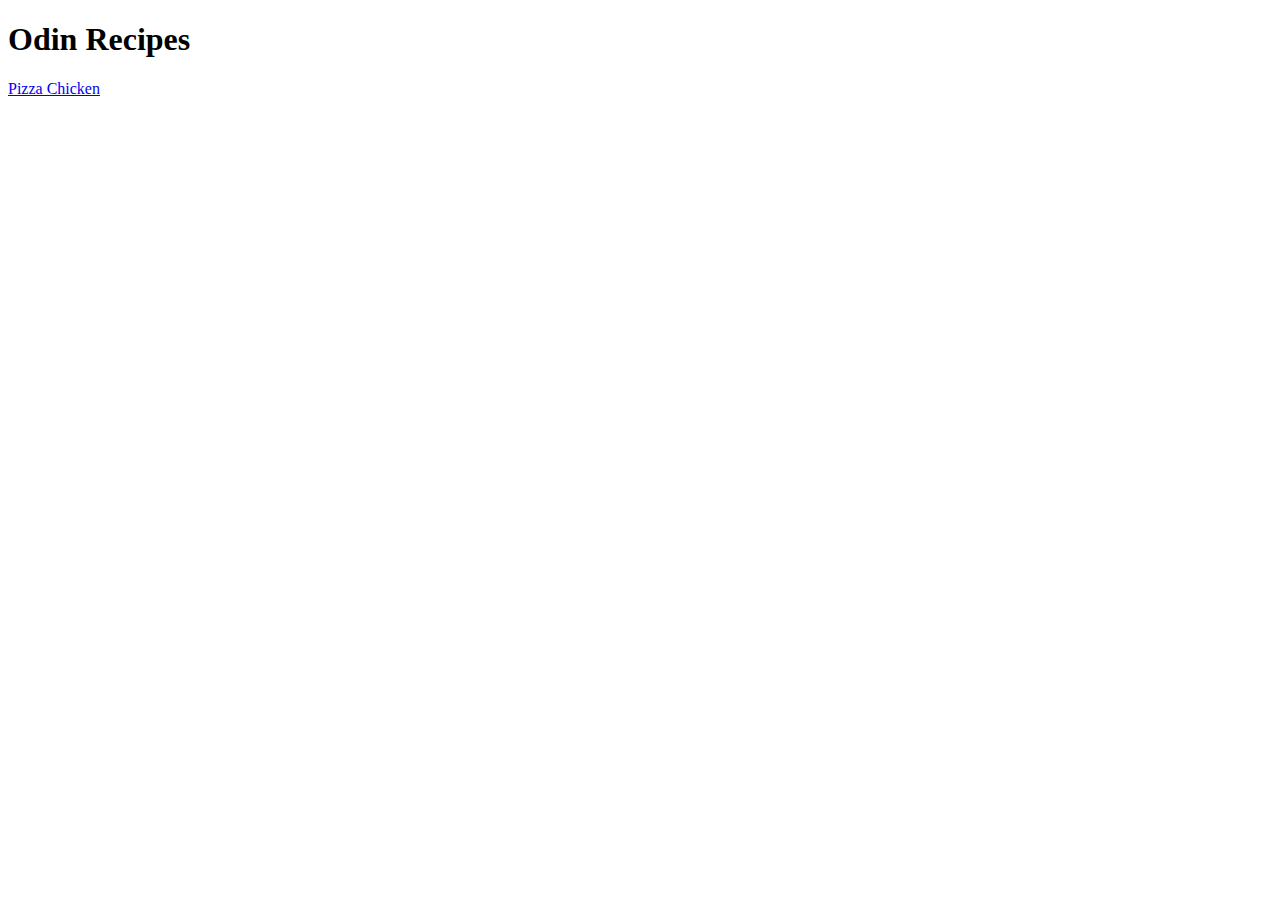
==== index.html @ a569bc1f "Add recipe 1" ====
<!DOCTYPE html>
<html lang=en>
    <head>
    <meta charset="UTF-8">
        <title>Main</title>
    </head>
    <body>
        <h1>Odin Recipes</h1>
        <a href=pizzachicken.html>Pizza Chicken</a>
    </body>
</html>
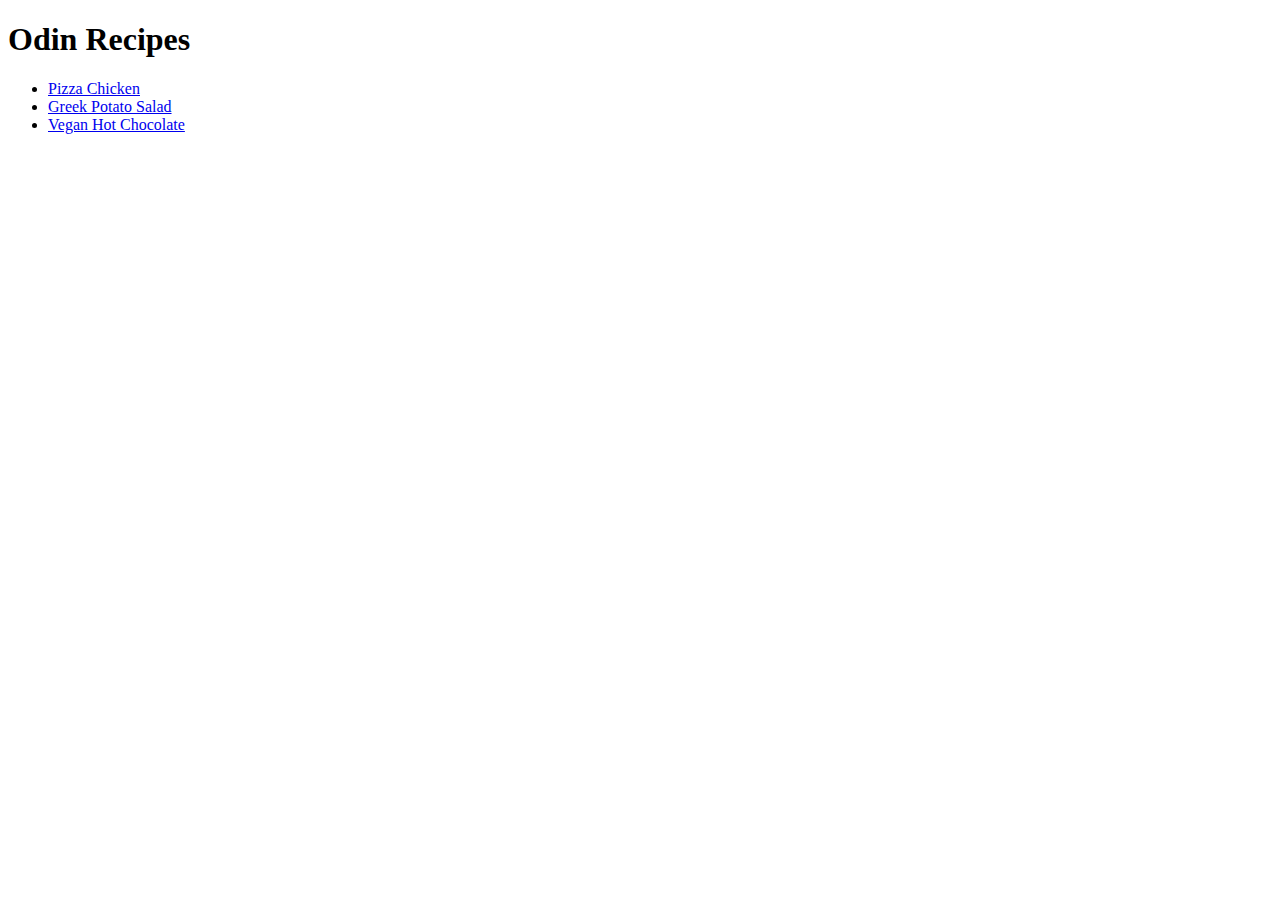
==== commit d79a29f2: "Added all tabs" ====
--- a/index.html
+++ b/index.html
@@ -6,6 +6,11 @@
     </head>
     <body>
         <h1>Odin Recipes</h1>
-        <a href=pizzachicken.html>Pizza Chicken</a>
+        <ul>
+            <li><a href=pizzachicken.html>Pizza Chicken</a></li>
+            <li><a href=greekpotsalad.html>Greek Potato Salad</a></li>
+            <li><a href=veganhc.html>Vegan Hot Chocolate</a></li>
+        </ul>
+        
     </body>
 </html>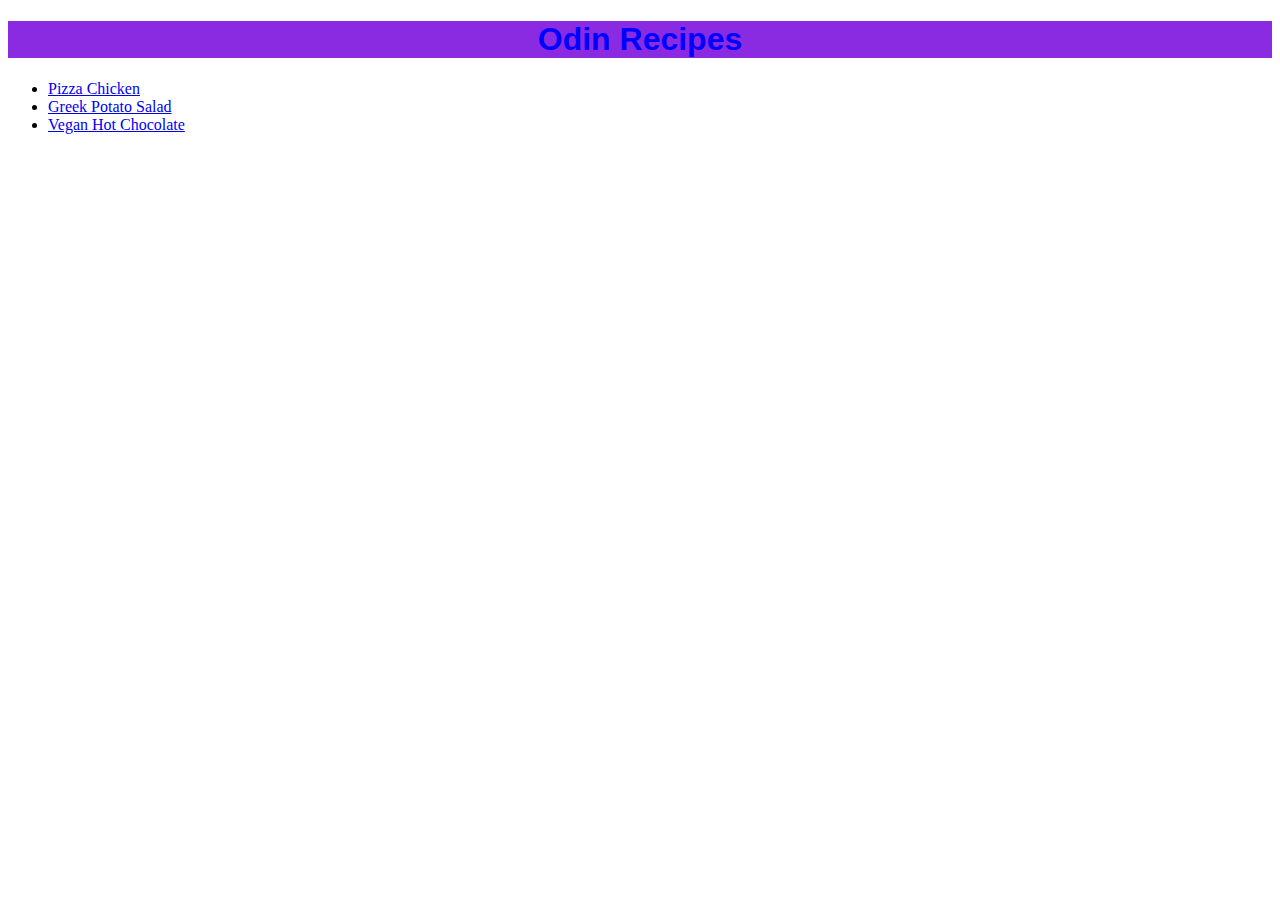
==== commit 9f86a979: "." ====
--- a/index.html
+++ b/index.html
@@ -3,6 +3,7 @@
     <head>
     <meta charset="UTF-8">
         <title>Main</title>
+        <link rel="stylesheet" href="styles.css"/>
     </head>
     <body>
         <h1>Odin Recipes</h1>
--- a/styles.css
+++ b/styles.css
@@ -0,0 +1,35 @@
+h1 {
+    color:blue;
+    background-color: yellow;
+    font-family: Helvetica, Georgia;
+    text-align: center; 
+}
+
+h1,
+.recipe-head {
+    background-color: blueviolet;
+}
+
+h2 {
+    font-family: Arial, Helvetica, sans-serif
+}
+
+h3 {
+    font-family:Arial, Helvetica, sans-serif;
+    font-style:italic;
+    color:crimson;
+}
+
+.main-button {
+    background-color: yellow;
+    color: darkgreen;
+    font-weight: 700;
+}
+
+.img {
+    width: 200px;
+    display:block;
+    margin-left:auto;
+    margin-right: auto;
+    padding: 30px;
+}